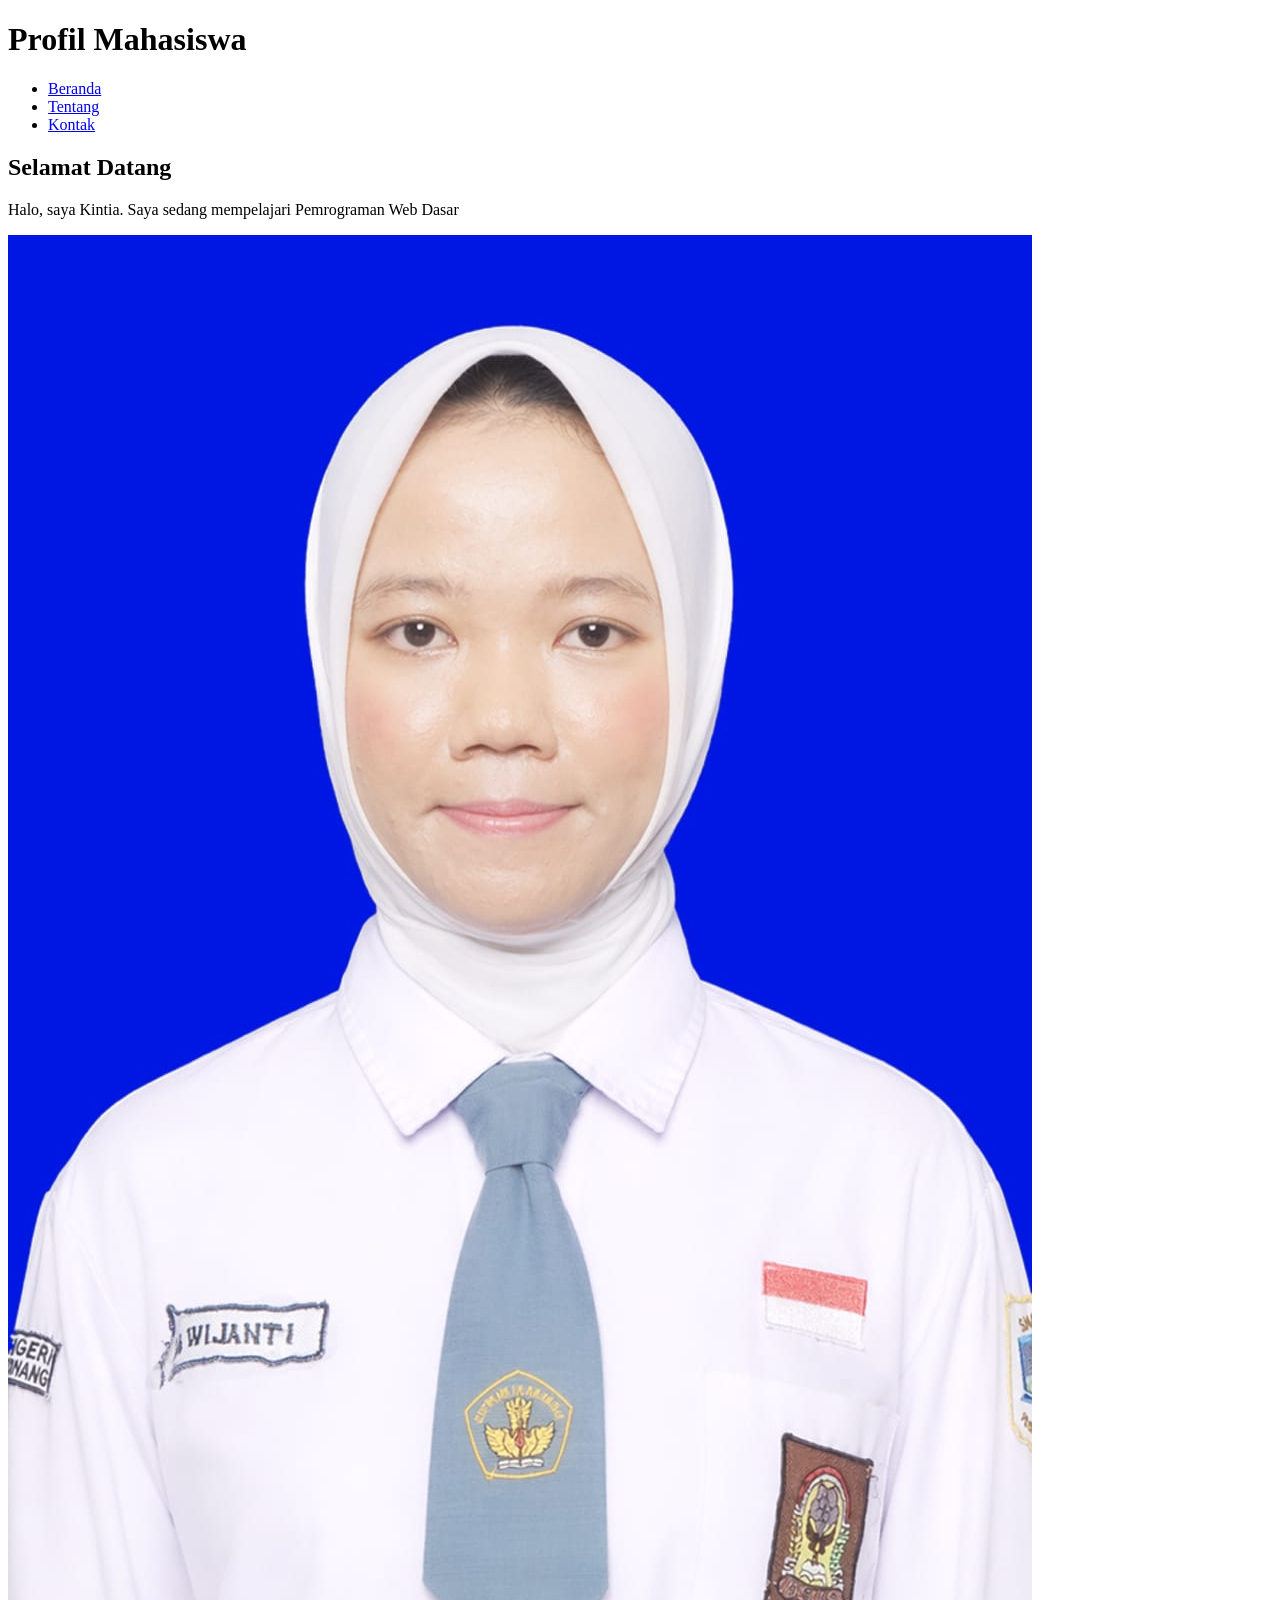
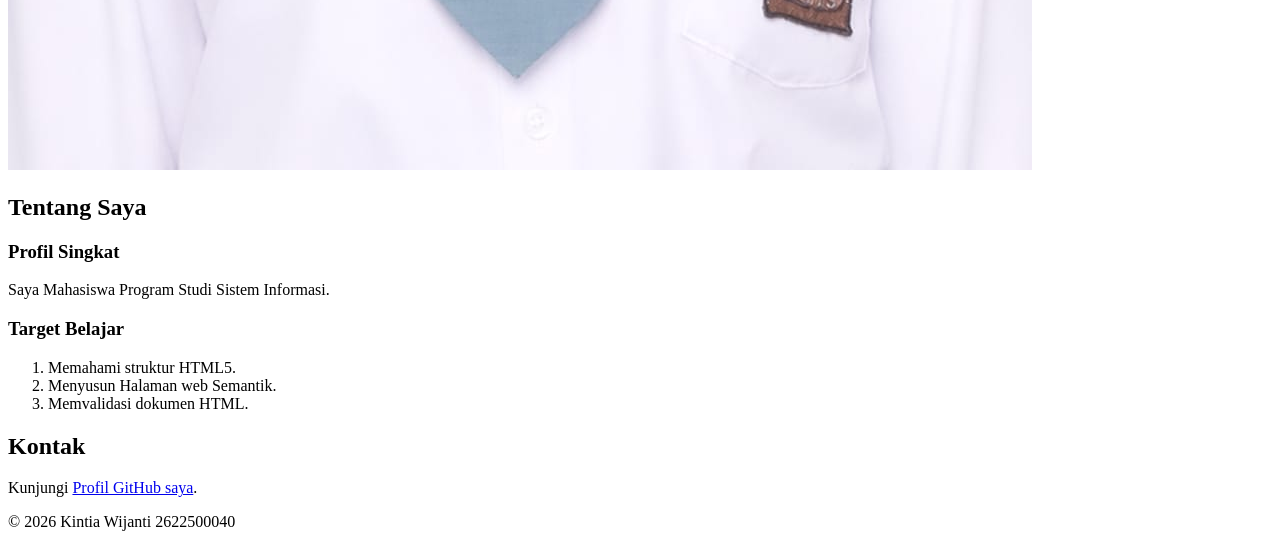
==== Pertemuan-02/index.html @ 492bdab7 "Replace File" ====
<!DOCTYPE html>
<html lang="id">
<head>
    <meta charset="UTF-8">
    <meta name="viewport" content="width=device-width, initial-scale=1.0">
    <title>Profil Mahasiswa</title>
</head>
<body>
    <header>
        <h1>Profil Mahasiswa</h1>
        <nav>
            <ul>
                <li><a href="#Home">Beranda</a></li>
                <li><a href="#about">Tentang</a></li>
                <li><a href="#Contact">Kontak</a></li>
            </ul>
        </nav>
    </header>
    <main>
        <section id="home">
        <h2>Selamat Datang</h2>
        <p>Halo, saya Kintia. Saya sedang mempelajari Pemrograman Web Dasar</p>
        <img src="img/foto-profil.jpeg" alt="Foto Profil">
        </section>

        <section id="about">
        <h2>Tentang Saya</h2>
            <article>
                <h3>Profil Singkat</h3>
                <p>Saya Mahasiswa Program Studi Sistem Informasi.</p>

                <h3>Target Belajar</h3>
                <ol>
                    <li>Memahami struktur HTML5.</li>
                    <li>Menyusun Halaman web Semantik.</li>
                    <li>Memvalidasi dokumen HTML.</li>
                </ol>
            </article>
        </section>

        <section id="contact">
            <h2>Kontak</h2>
            <p>Kunjungi <a href="https://github.com/2622500040-boop/2622500040-PWD-SI1J-2627O">Profil GitHub saya</a>.</p>
        </section>
    </main>
    <footer>
        <p>&copy; 2026 Kintia Wijanti 2622500040</p>
    </footer>
</body>
</html>
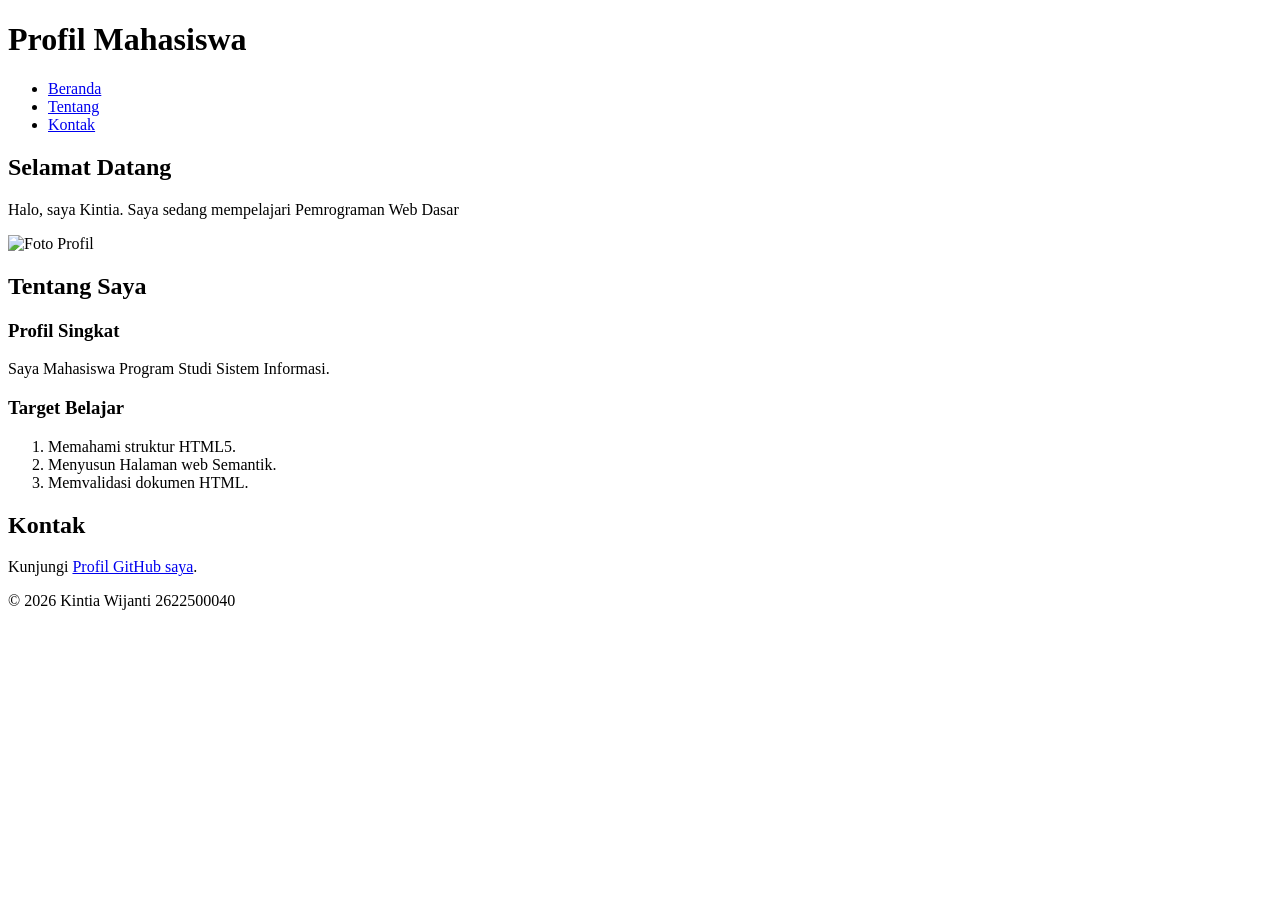
==== commit 4bc36a3b: "Update index.html" ====
--- a/Pertemuan-02/index.html
+++ b/Pertemuan-02/index.html
@@ -20,7 +20,7 @@
         <section id="home">
         <h2>Selamat Datang</h2>
         <p>Halo, saya Kintia. Saya sedang mempelajari Pemrograman Web Dasar</p>
-        <img src="img/foto-profil.jpeg" alt="Foto Profil">
+        <img src="img/foto-profil.png" alt="Foto Profil">
         </section>
 
         <section id="about">
@@ -40,11 +40,11 @@
 
         <section id="contact">
             <h2>Kontak</h2>
-            <p>Kunjungi <a href="https://github.com/2622500040-boop/2622500040-PWD-SI1J-2627O">Profil GitHub saya</a>.</p>
+            <p>Kunjungi <a href="https://github.com/2622500040-boop/2622500040-PWD-SI1J-2026-2027">Profil GitHub saya</a>.</p>
         </section>
     </main>
     <footer>
         <p>&copy; 2026 Kintia Wijanti 2622500040</p>
     </footer>
 </body>
-</html>+</html>
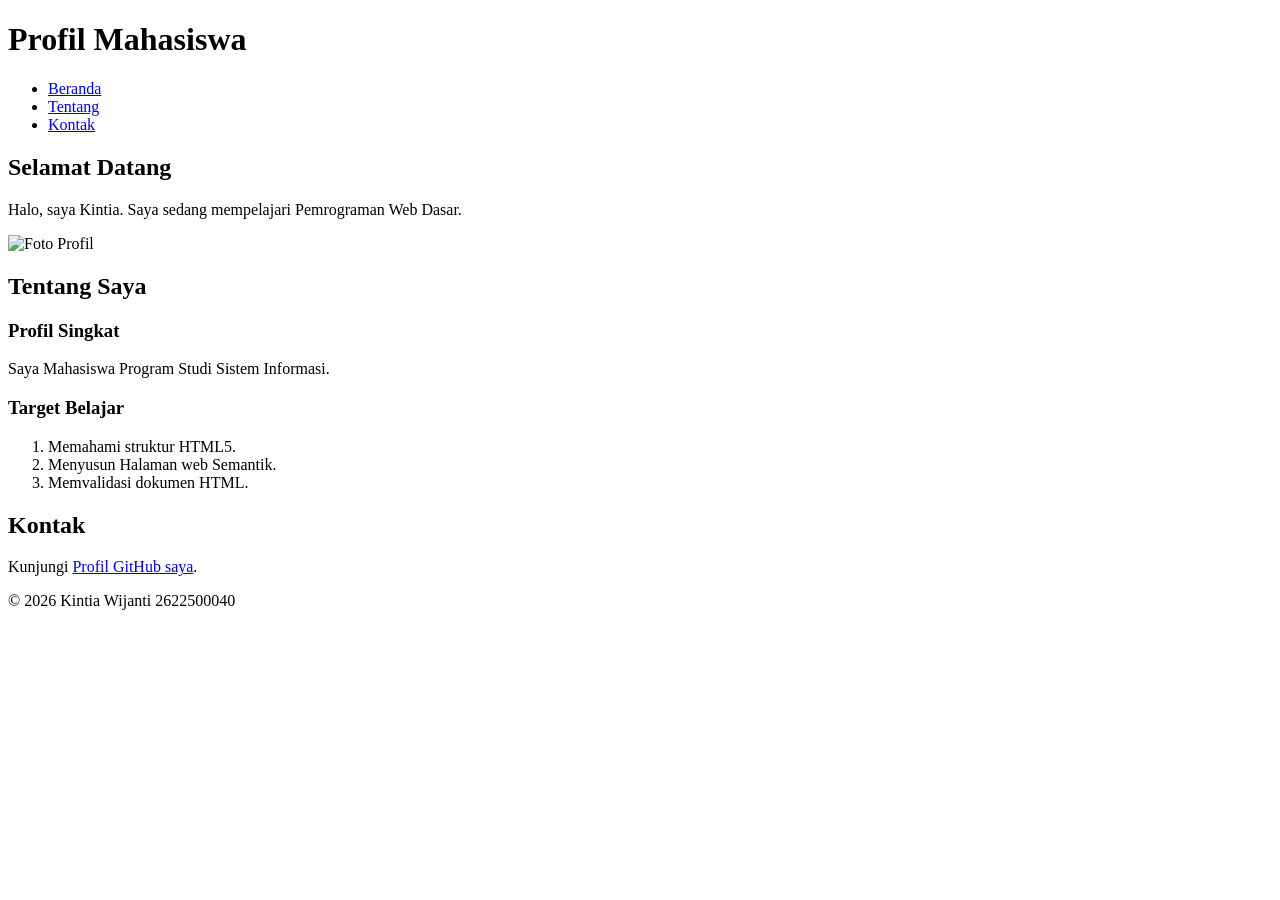
==== commit b3631934: "Update index.html" ====
--- a/Pertemuan-02/index.html
+++ b/Pertemuan-02/index.html
@@ -6,45 +6,49 @@
     <title>Profil Mahasiswa</title>
 </head>
 <body>
+    
     <header>
         <h1>Profil Mahasiswa</h1>
         <nav>
             <ul>
-                <li><a href="#Home">Beranda</a></li>
-                <li><a href="#about">Tentang</a></li>
-                <li><a href="#Contact">Kontak</a></li>
+                <li><a href="#tentang">Beranda</a></li>
+                <li><a href="#tentang">Tentang</a></li>
+                <li><a href="#kontak">Kontak</a></li>
             </ul>
         </nav>
     </header>
+    
     <main>
-        <section id="home">
-        <h2>Selamat Datang</h2>
-        <p>Halo, saya Kintia. Saya sedang mempelajari Pemrograman Web Dasar</p>
-        <img src="img/foto-profil.png" alt="Foto Profil">
+        <section id="selamat-datang">
+            <h2>Selamat Datang</h2>
+            <p>Halo, saya Kintia. Saya sedang mempelajari Pemrograman Web Dasar.</p>
+            <img src="img/foto-profil.png" alt="Foto Profil" width="150">
         </section>
 
-        <section id="about">
-        <h2>Tentang Saya</h2>
+        <section id="tentang">
+            <h2>Tentang Saya</h2>
             <article>
                 <h3>Profil Singkat</h3>
                 <p>Saya Mahasiswa Program Studi Sistem Informasi.</p>
+            </article>
 
-                <h3>Target Belajar</h3>
-                <ol>
+            <h3>Target Belajar</h3>
+            <ol>
                     <li>Memahami struktur HTML5.</li>
                     <li>Menyusun Halaman web Semantik.</li>
                     <li>Memvalidasi dokumen HTML.</li>
-                </ol>
-            </article>
+            </ol>
         </section>
 
-        <section id="contact">
+        <section id="kontak">
             <h2>Kontak</h2>
             <p>Kunjungi <a href="https://github.com/2622500040-boop/2622500040-PWD-SI1J-2026-2027">Profil GitHub saya</a>.</p>
         </section>
     </main>
+    
     <footer>
         <p>&copy; 2026 Kintia Wijanti 2622500040</p>
     </footer>
+    
 </body>
 </html>
